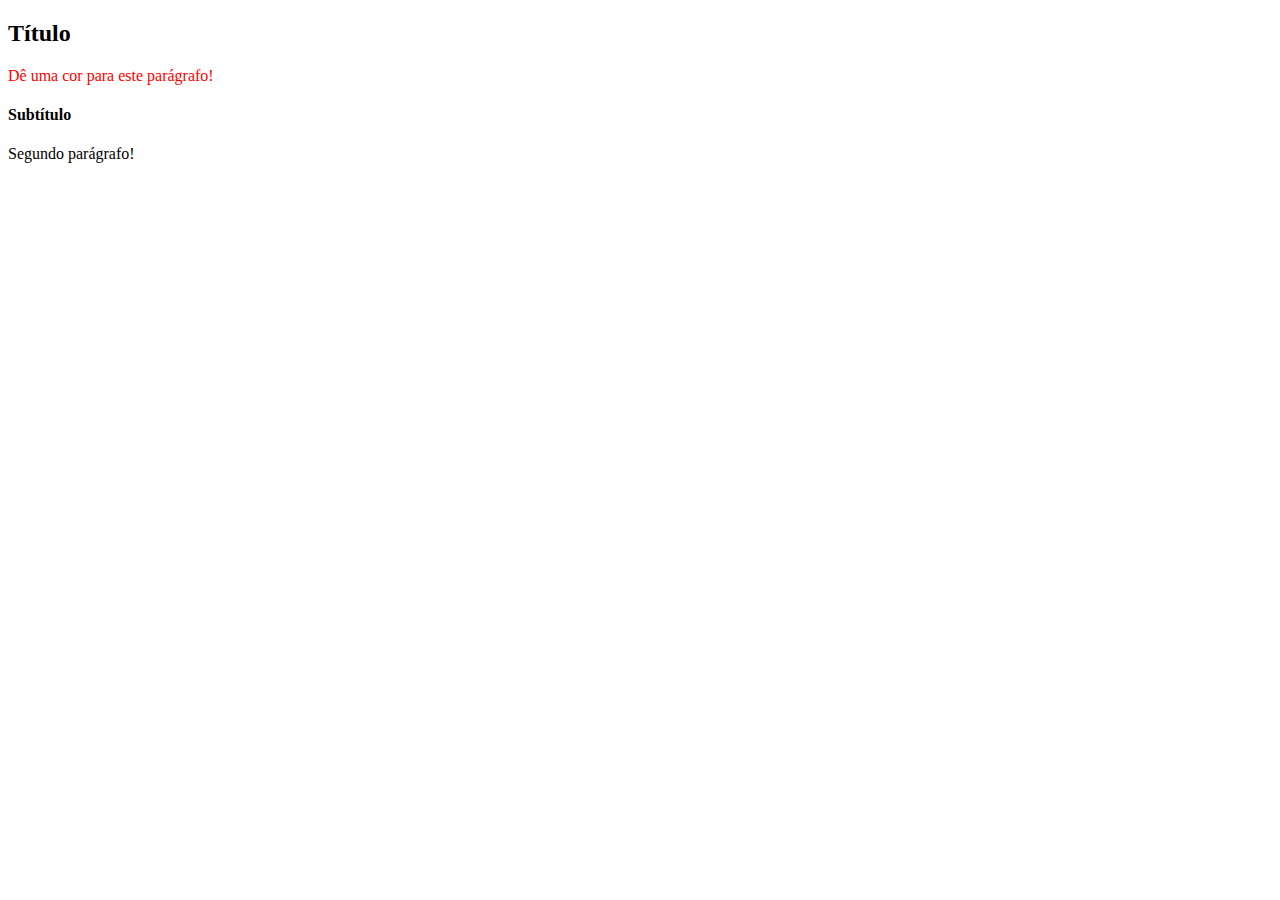
==== fundamentos/bloco_05_dom_eventos_web_storage/dia_01_dom_e_seletores/exercicio_01_seletores_de_elementos/index.html @ 0d1207bd "Adicionar o exercicio 01 da Aula de DOM e Seletores" ====
<!DOCTYPE html>
<html>
  <body>
    <header>
      <h2 id="page-title">Título</h2>
      <p class='paragrafo' id="paragraph">Dê uma cor para este parágrafo!</p>
      <h4 id="subtitle">Subtítulo</h4>
      <p class='paragrafo' id="second-paragraph">Segundo parágrafo!</p>
    </header>
    <script>
      const paragraph = document.getElementById("paragraph");
      paragraph.style.color = "red";
    </script>
  </body>
</html>
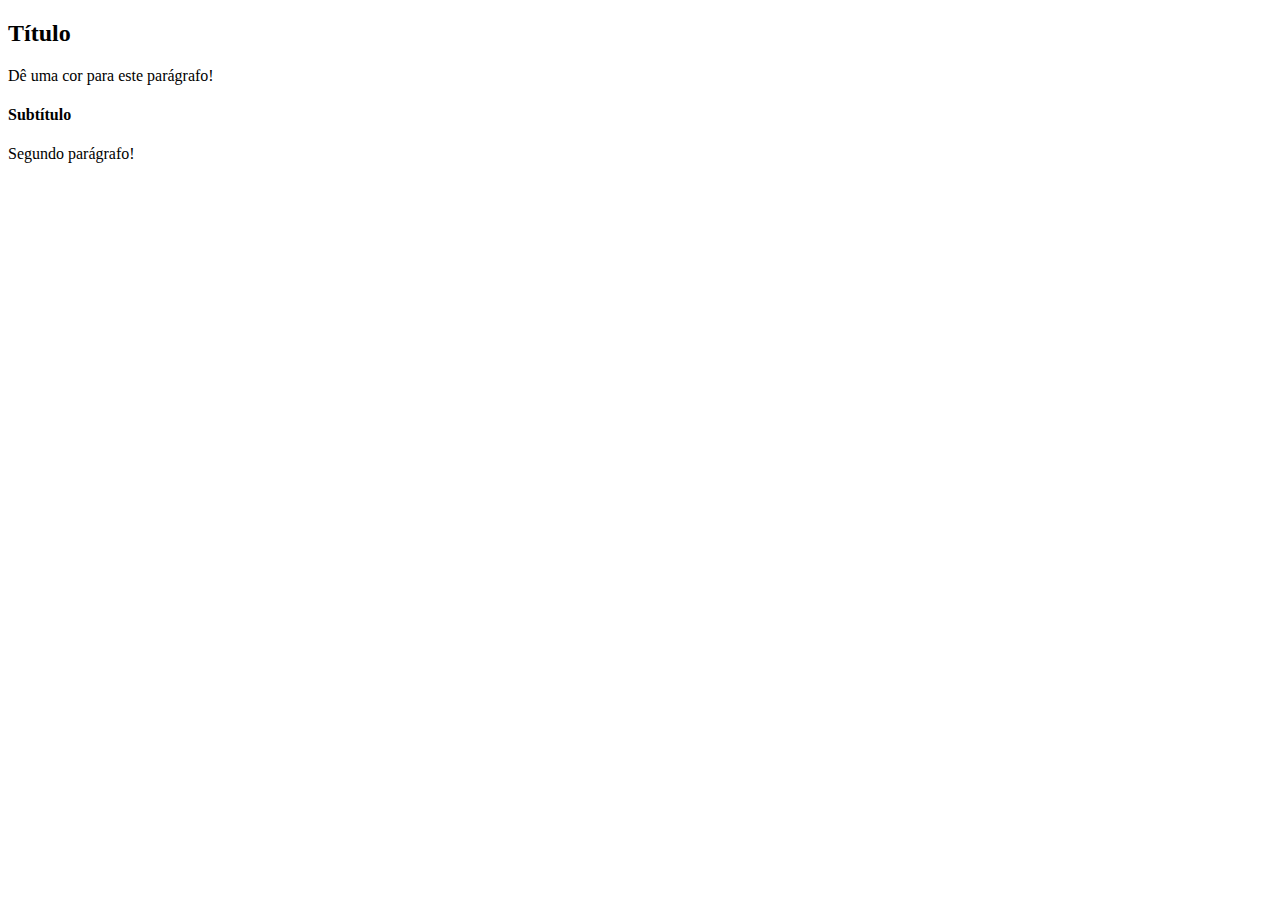
==== commit 52a6fad0: "Adicionar alteraçoes no exercicio 01 seletores de elementos" ====
--- a/fundamentos/bloco_05_dom_eventos_web_storage/dia_01_dom_e_seletores/exercicio_01_seletores_de_elementos/index.html
+++ b/fundamentos/bloco_05_dom_eventos_web_storage/dia_01_dom_e_seletores/exercicio_01_seletores_de_elementos/index.html
@@ -10,6 +10,23 @@
     <script>
       const paragraph = document.getElementById("paragraph");
       paragraph.style.color = "red";
+
+let page = document.getElementById('page-title');
+page.innerText = 'ALice no país das maravilhas';
+page()
+
+let second = document.getElementById('second-paragraph');
+second.innerText = 'É um filme encantador, cheio de mensagens!';
+
+let subtitle = document.getElementById('subtitle');
+subtitle.innerText = 'Melhor filme do cinema.';
+
+let paragrafo = document.getElementsByClassName('paragrafo');
+paragrafo[0].getElementsByClassName.color = 'green';
+
+let subtitle = document.getElementsByTagName('h4') [0];
+subtitle.style.color = 'red';
+
     </script>
   </body>
 </html>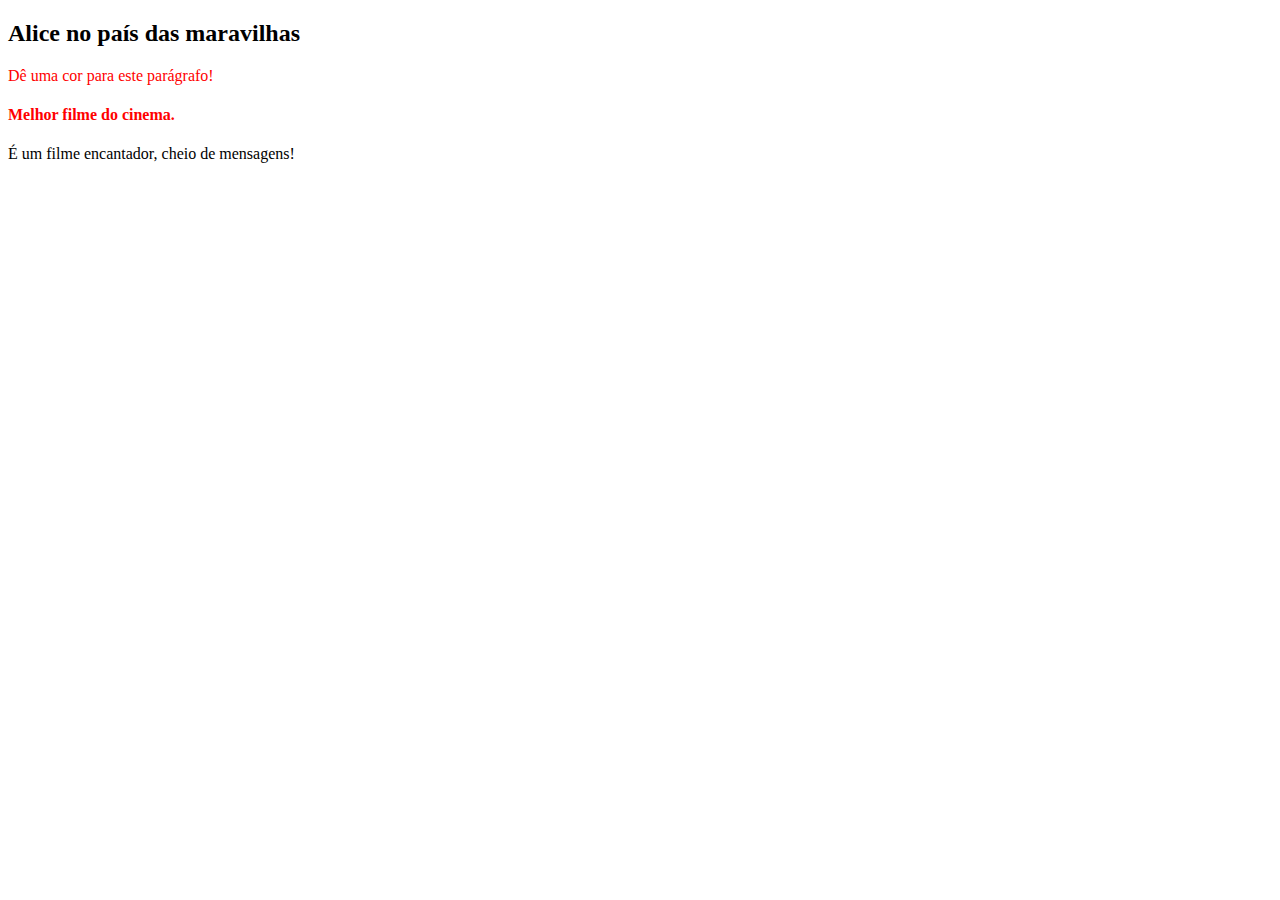
==== commit 5fdd538a: "Adicionar alteraçoes feitas no exercicio 01 da Aula de DOM e Seletores" ====
--- a/fundamentos/bloco_05_dom_eventos_web_storage/dia_01_dom_e_seletores/exercicio_01_seletores_de_elementos/index.html
+++ b/fundamentos/bloco_05_dom_eventos_web_storage/dia_01_dom_e_seletores/exercicio_01_seletores_de_elementos/index.html
@@ -12,8 +12,7 @@
       paragraph.style.color = "red";
 
 let page = document.getElementById('page-title');
-page.innerText = 'ALice no país das maravilhas';
-page()
+page.innerText = 'Alice no país das maravilhas';
 
 let second = document.getElementById('second-paragraph');
 second.innerText = 'É um filme encantador, cheio de mensagens!';
@@ -24,9 +23,8 @@
 let paragrafo = document.getElementsByClassName('paragrafo');
 paragrafo[0].getElementsByClassName.color = 'green';
 
-let subtitle = document.getElementsByTagName('h4') [0];
-subtitle.style.color = 'red';
-
+let subtitle1 = document.getElementsByTagName('h4') [0];
+subtitle1.style.color = 'red';
     </script>
   </body>
 </html>